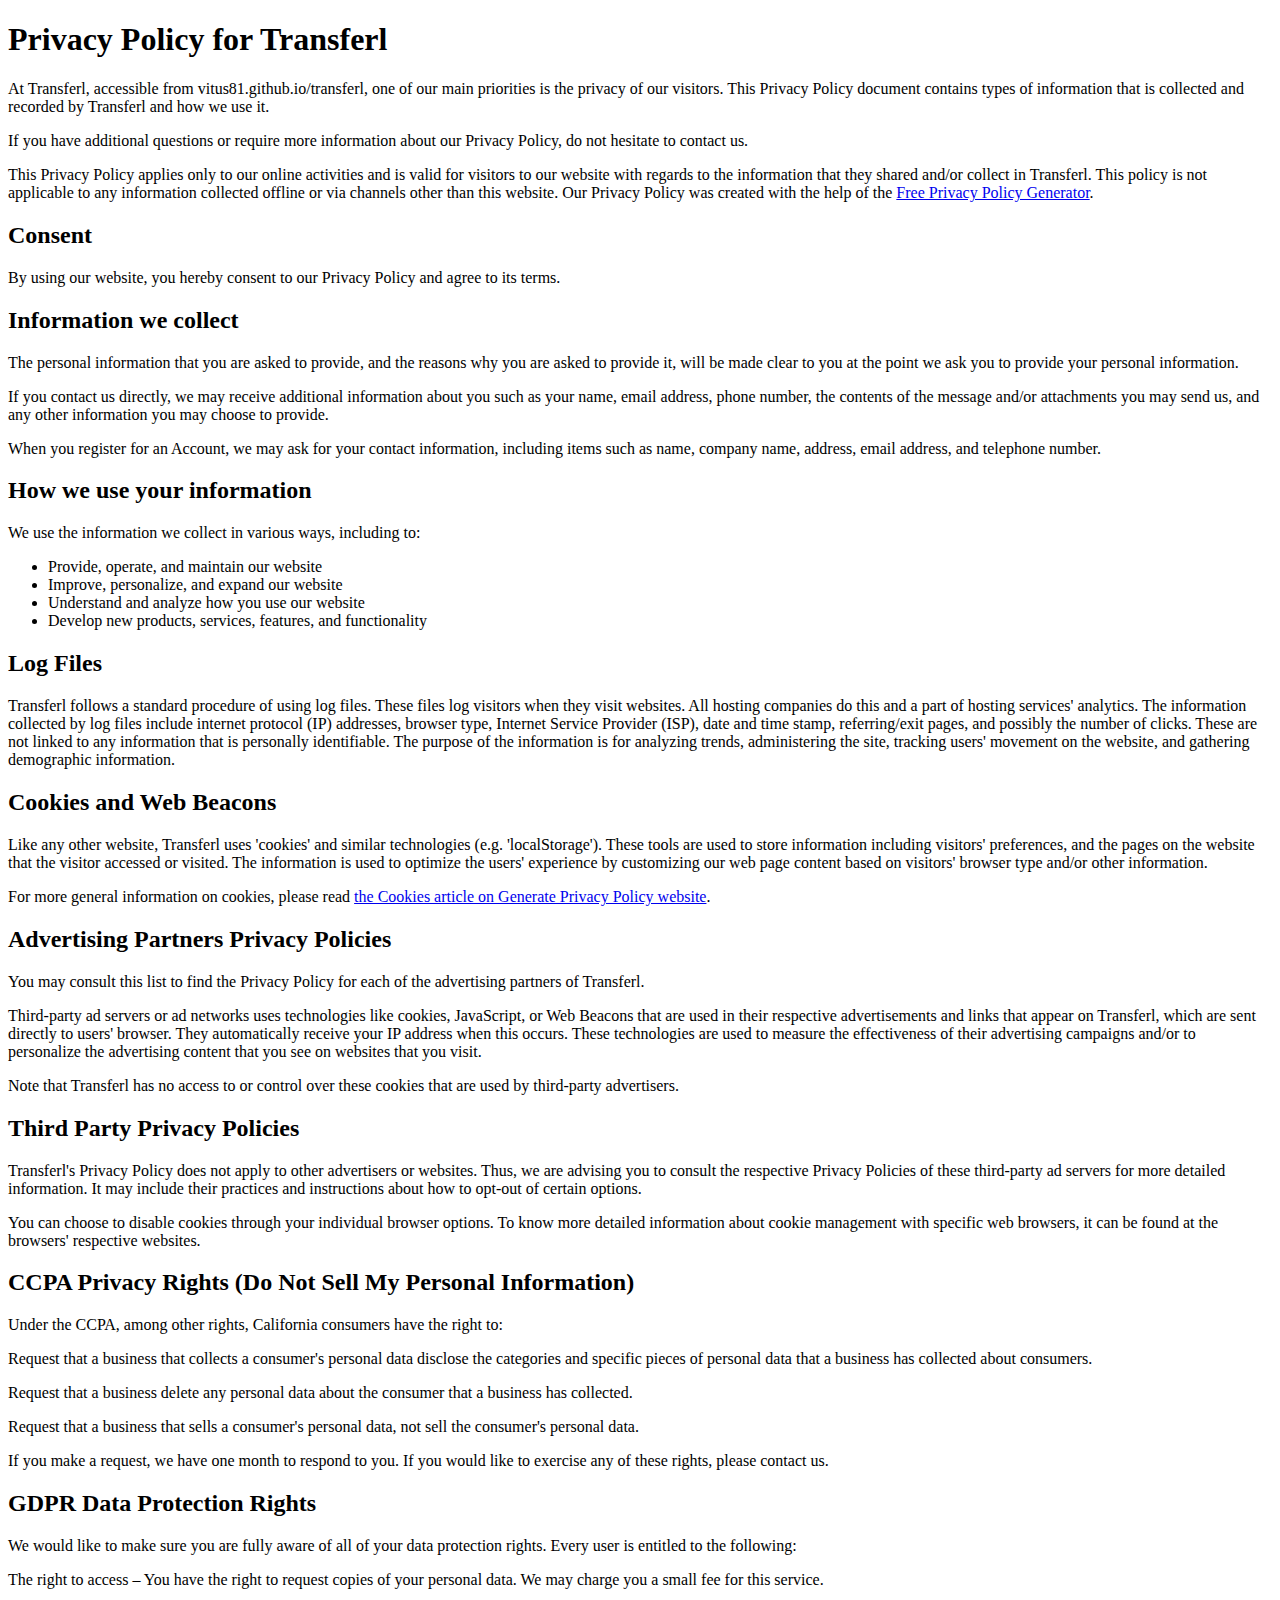
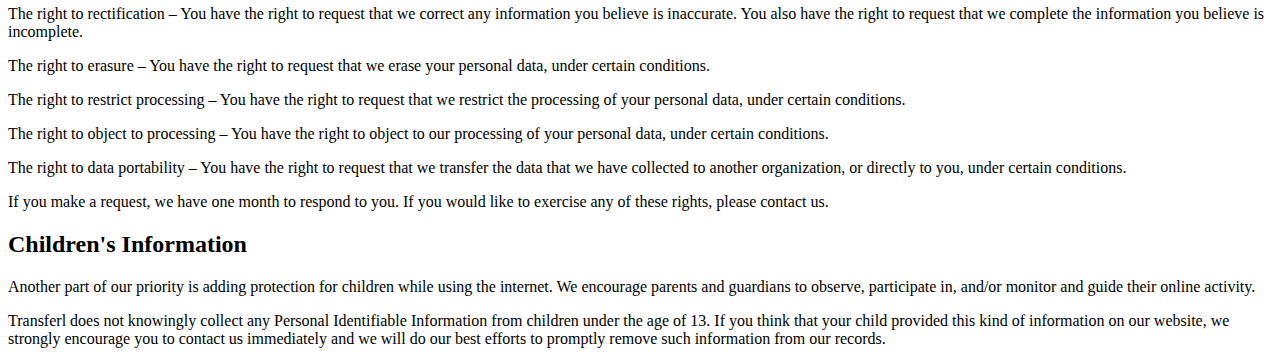
==== privacy.html @ e09c6e72 "Added privacy policy" ====
<!DOCTYPE html>
<html lang="en">
<head>
    <meta charset="UTF-8">
    <meta http-equiv="X-UA-Compatible" content="IE=edge">
    <meta name="viewport" content="width=device-width, initial-scale=1.0">
    <title>Document</title>
</head>
<body>
    
    <h1>Privacy Policy for Transferl</h1>

    <p>At Transferl, accessible from vitus81.github.io/transferl, one of our main priorities is the privacy of our visitors. This Privacy Policy document contains types of information that is collected and recorded by Transferl and how we use it.</p>
    
    <p>If you have additional questions or require more information about our Privacy Policy, do not hesitate to contact us.</p>
    
    <p>This Privacy Policy applies only to our online activities and is valid for visitors to our website with regards to the information that they shared and/or collect in Transferl. This policy is not applicable to any information collected offline or via channels other than this website. Our Privacy Policy was created with the help of the <a href="https://www.privacypolicygenerator.info">Free Privacy Policy Generator</a>.</p>
    
    <h2>Consent</h2>
    
    <p>By using our website, you hereby consent to our Privacy Policy and agree to its terms.</p>
    
    <h2>Information we collect</h2>
    
    <p>The personal information that you are asked to provide, and the reasons why you are asked to provide it, will be made clear to you at the point we ask you to provide your personal information.</p>
    <p>If you contact us directly, we may receive additional information about you such as your name, email address, phone number, the contents of the message and/or attachments you may send us, and any other information you may choose to provide.</p>
    <p>When you register for an Account, we may ask for your contact information, including items such as name, company name, address, email address, and telephone number.</p>
    
    <h2>How we use your information</h2>
    
    <p>We use the information we collect in various ways, including to:</p>
    
    <ul>
    <li>Provide, operate, and maintain our website</li>
    <li>Improve, personalize, and expand our website</li>
    <li>Understand and analyze how you use our website</li>
    <li>Develop new products, services, features, and functionality</li>
    <!--<li>Communicate with you, either directly or through one of our partners, including for customer service, to provide you with updates and other information relating to the website, and for marketing and promotional purposes</li>
    <li>Send you emails</li>
    <li>Find and prevent fraud</li>-->
    </ul>
    
    <h2>Log Files</h2>
    
    <p>Transferl follows a standard procedure of using log files. These files log visitors when they visit websites. All hosting companies do this and a part of hosting services' analytics. The information collected by log files include internet protocol (IP) addresses, browser type, Internet Service Provider (ISP), date and time stamp, referring/exit pages, and possibly the number of clicks. These are not linked to any information that is personally identifiable. The purpose of the information is for analyzing trends, administering the site, tracking users' movement on the website, and gathering demographic information.</p>
    
    <h2>Cookies and Web Beacons</h2>
    
    <p>Like any other website, Transferl uses 'cookies' and similar technologies (e.g. 'localStorage'). These tools are used to store information including visitors' preferences, and the pages on the website that the visitor accessed or visited. The information is used to optimize the users' experience by customizing our web page content based on visitors' browser type and/or other information.</p>
    
    <p>For more general information on cookies, please read <a href="https://www.generateprivacypolicy.com/#cookies">the Cookies article on Generate Privacy Policy website</a>.</p>
    
    
    
    <h2>Advertising Partners Privacy Policies</h2>
    
    <P>You may consult this list to find the Privacy Policy for each of the advertising partners of Transferl.</p>
    
    <p>Third-party ad servers or ad networks uses technologies like cookies, JavaScript, or Web Beacons that are used in their respective advertisements and links that appear on Transferl, which are sent directly to users' browser. They automatically receive your IP address when this occurs. These technologies are used to measure the effectiveness of their advertising campaigns and/or to personalize the advertising content that you see on websites that you visit.</p>
    
    <p>Note that Transferl has no access to or control over these cookies that are used by third-party advertisers.</p>
    
    <h2>Third Party Privacy Policies</h2>
    
    <p>Transferl's Privacy Policy does not apply to other advertisers or websites. Thus, we are advising you to consult the respective Privacy Policies of these third-party ad servers for more detailed information. It may include their practices and instructions about how to opt-out of certain options. </p>
    
    <p>You can choose to disable cookies through your individual browser options. To know more detailed information about cookie management with specific web browsers, it can be found at the browsers' respective websites.</p>
    
    <h2>CCPA Privacy Rights (Do Not Sell My Personal Information)</h2>
    
    <p>Under the CCPA, among other rights, California consumers have the right to:</p>
    <p>Request that a business that collects a consumer's personal data disclose the categories and specific pieces of personal data that a business has collected about consumers.</p>
    <p>Request that a business delete any personal data about the consumer that a business has collected.</p>
    <p>Request that a business that sells a consumer's personal data, not sell the consumer's personal data.</p>
    <p>If you make a request, we have one month to respond to you. If you would like to exercise any of these rights, please contact us.</p>
    
    <h2>GDPR Data Protection Rights</h2>
    
    <p>We would like to make sure you are fully aware of all of your data protection rights. Every user is entitled to the following:</p>
    <p>The right to access – You have the right to request copies of your personal data. We may charge you a small fee for this service.</p>
    <p>The right to rectification – You have the right to request that we correct any information you believe is inaccurate. You also have the right to request that we complete the information you believe is incomplete.</p>
    <p>The right to erasure – You have the right to request that we erase your personal data, under certain conditions.</p>
    <p>The right to restrict processing – You have the right to request that we restrict the processing of your personal data, under certain conditions.</p>
    <p>The right to object to processing – You have the right to object to our processing of your personal data, under certain conditions.</p>
    <p>The right to data portability – You have the right to request that we transfer the data that we have collected to another organization, or directly to you, under certain conditions.</p>
    <p>If you make a request, we have one month to respond to you. If you would like to exercise any of these rights, please contact us.</p>
    
    <h2>Children's Information</h2>
    
    <p>Another part of our priority is adding protection for children while using the internet. We encourage parents and guardians to observe, participate in, and/or monitor and guide their online activity.</p>
    
    <p>Transferl does not knowingly collect any Personal Identifiable Information from children under the age of 13. If you think that your child provided this kind of information on our website, we strongly encourage you to contact us immediately and we will do our best efforts to promptly remove such information from our records.</p>

</body>
</html>
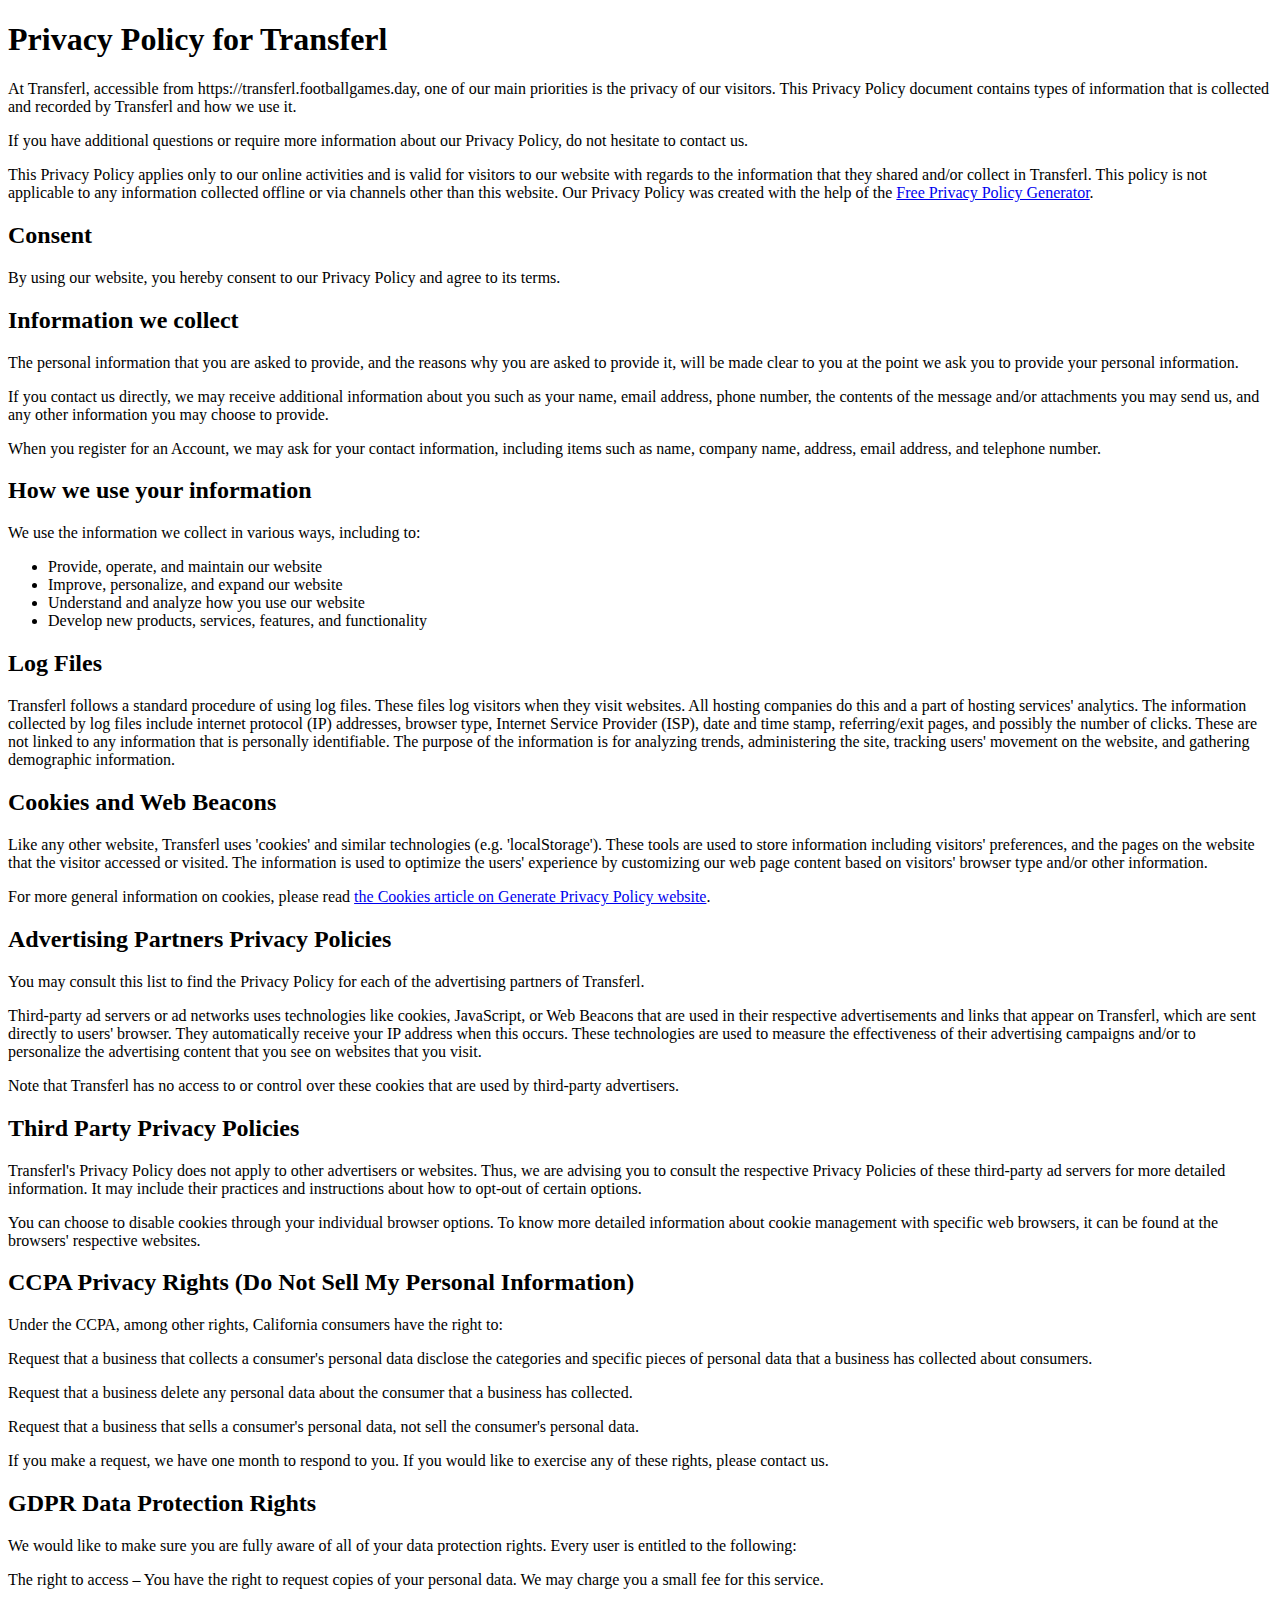
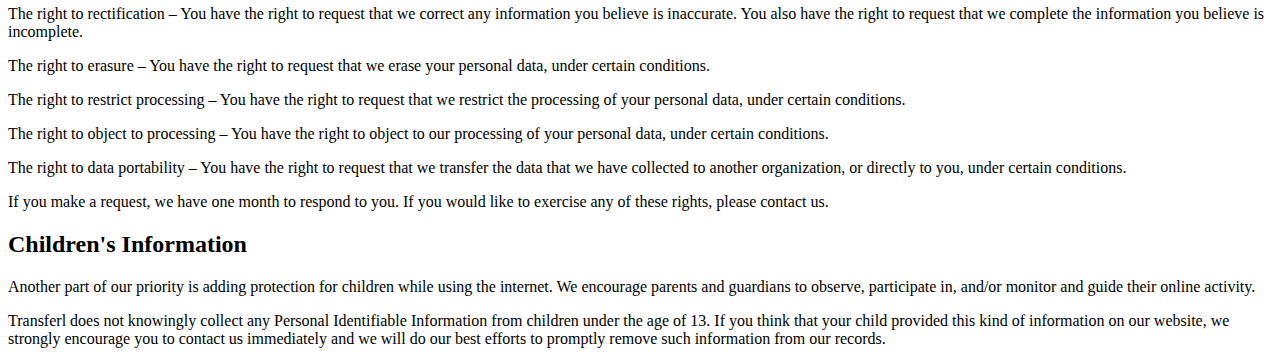
==== commit ff30763e: "Changed site URL" ====
--- a/privacy.html
+++ b/privacy.html
@@ -10,7 +10,7 @@
     
     <h1>Privacy Policy for Transferl</h1>
 
-    <p>At Transferl, accessible from vitus81.github.io/transferl, one of our main priorities is the privacy of our visitors. This Privacy Policy document contains types of information that is collected and recorded by Transferl and how we use it.</p>
+    <p>At Transferl, accessible from https://transferl.footballgames.day, one of our main priorities is the privacy of our visitors. This Privacy Policy document contains types of information that is collected and recorded by Transferl and how we use it.</p>
     
     <p>If you have additional questions or require more information about our Privacy Policy, do not hesitate to contact us.</p>
     
